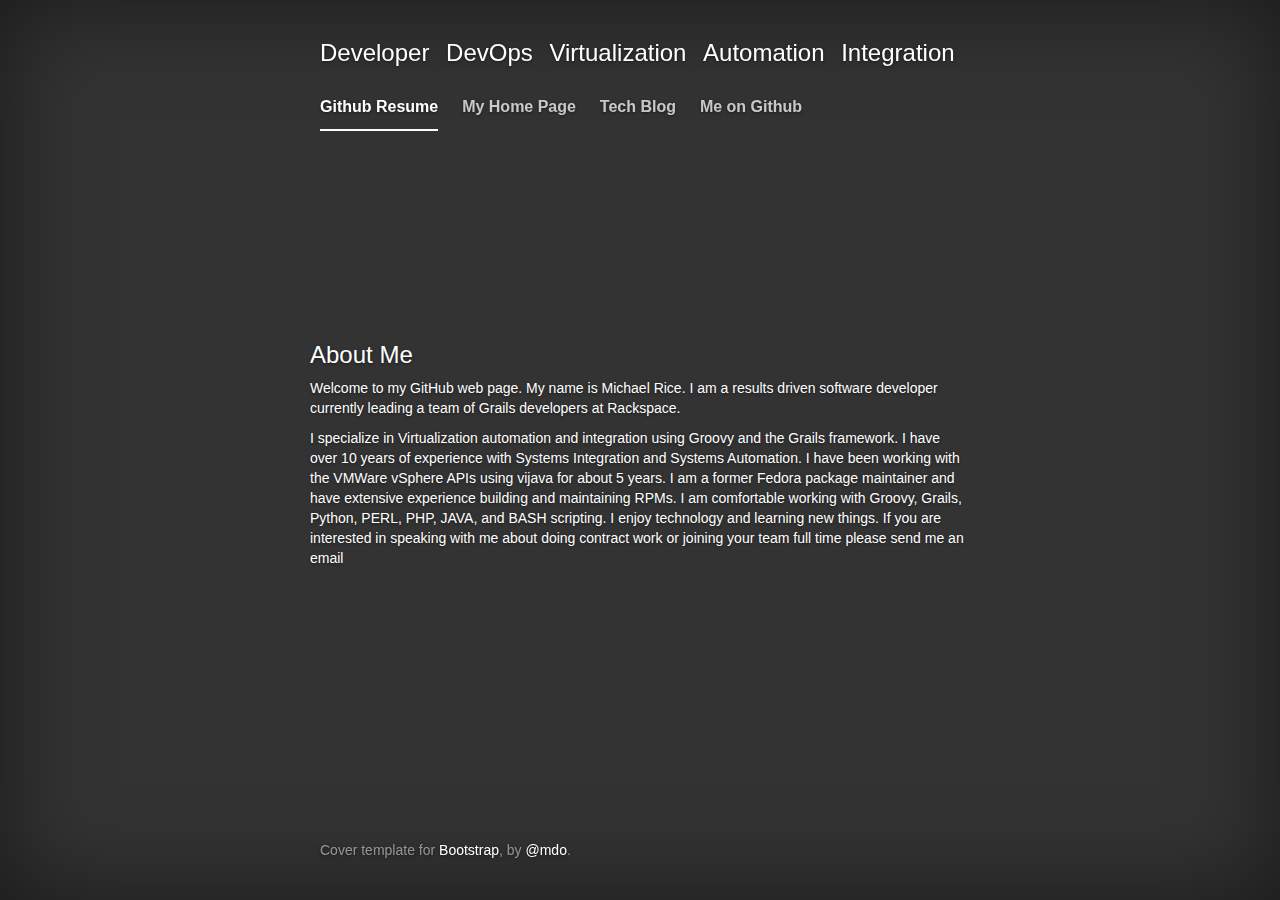
==== index.html @ 58ecf3db "remove br tags" ====
<html>
  <head>
    <title>Michael Rice. Developer. DevOps. Virtualization.</title>
    <link href="https://netdna.bootstrapcdn.com/bootstrap/3.1.1/css/bootstrap.min.css" rel="stylesheet">
    <link href="cover.css" rel="stylesheet">
  </head>
  <body>
     <div class="site-wrapper">

      <div class="site-wrapper-inner">

        <div class="cover-container">

          <div class="masthead clearfix">
            <div class="inner">
                <h3 class="masthead-brand">
                    <ul class="list-inline">
                        <li>Developer</li> 
                        <li>DevOps</li>
                        <li>Virtualization</li>
                        <li>Automation</li>
                        <li>Integration</li>
                    </ul>
                </h3>
              <ul class="nav masthead-nav pull-left">
                <li class="active"><a href="http://resume.github.io/?michaelrice">Github Resume</a></li>
                <li><a href="http://www.michaelrice.org/">My Home Page</a></li>
                <li><a href="http://errr-online.com/">Tech Blog</a></li>
                <li><a href="https://github.com/michaelrice/">Me on Github</a></li>
              </ul>
            </div>
          </div>
          <div class="inner cover">
            <h3 class="cover-heading">About Me</h3>
            <p>Welcome to my GitHub web page. My name is Michael Rice. 
            I am a results driven software developer currently leading 
            a team of Grails developers at Rackspace.
            </p>
            <p> 
            I specialize in Virtualization automation and integration using Groovy 
            and the Grails framework. I have over 10 years of experience with Systems 
            Integration and Systems Automation. I have been working with the VMWare 
            vSphere APIs using vijava for about 5 years. I am a former Fedora package maintainer 
            and have extensive experience building and maintaining RPMs. I am comfortable 
            working with Groovy, Grails, Python, PERL, PHP, JAVA, and BASH scripting. I enjoy 
            technology and learning new things. If you are interested in speaking with me 
            about doing contract work or joining your team full time please send me an 
            <a href="mailto:jobs@michaelrice.org">email</a>
            </p>
          </div>

          <div class="mastfoot">
            <div class="inner">
              <p>Cover template for <a href="http://getbootstrap.com">Bootstrap</a>, by <a href="https://twitter.com/mdo">@mdo</a>.</p>
            </div>
          </div>
        </div>
      </div>
    </div>    <!-- jQuery (necessary for Bootstrap's JavaScript plugins) -->
    <script src="https://ajax.googleapis.com/ajax/libs/jquery/1.11.0/jquery.min.js"></script>
    <script src="https://netdna.bootstrapcdn.com/bootstrap/3.1.1/js/bootstrap.min.js"></script>
  </body>
</html>
---- cover.css ----
/*
 * Globals
 */

/* Links */
a,
a:focus,
a:hover {
  color: #fff;
}

/* Custom default button */
.btn-default,
.btn-default:hover,
.btn-default:focus {
  color: #333;
  text-shadow: none; /* Prevent inheritence from `body` */
  background-color: #fff;
  border: 1px solid #fff;
}


/*
 * Base structure
 */

html,
body {
  height: 100%;
  background-color: #333;
}
body {
  color: #fff;
  /*text-align: center;*/
  text-shadow: 0 1px 3px rgba(0,0,0,.5);
  box-shadow: inset 0 0 100px rgba(0,0,0,.5);
}

/* Extra markup and styles for table-esque vertical and horizontal centering */
.site-wrapper {
  display: table;
  width: 100%;
  height: 100%; /* For at least Firefox */
  min-height: 100%;
}
.site-wrapper-inner {
  display: table-cell;
  vertical-align: top;
}
.cover-container {
  margin-right: auto;
  margin-left: auto;
}

/* Padding for spacing */
.inner {
  padding: 30px;
}


/*
 * Header
 */
.masthead-brand {
  margin-top: 10px;
  margin-bottom: 10px;
}

.masthead-nav > li {
  display: inline-block;
}
.masthead-nav > li + li {
  margin-left: 20px;
}
.masthead-nav > li > a {
  padding-right: 0;
  padding-left: 0;
  font-size: 16px;
  font-weight: bold;
  color: #fff; /* IE8 proofing */
  color: rgba(255,255,255,.75);
  border-bottom: 2px solid transparent;
}
.masthead-nav > li > a:hover,
.masthead-nav > li > a:focus {
  background-color: transparent;
  border-bottom-color: rgba(255,255,255,.25);
}
.masthead-nav > .active > a,
.masthead-nav > .active > a:hover,
.masthead-nav > .active > a:focus {
  color: #fff;
  border-bottom-color: #fff;
}

@media (min-width: 768px) {
  .masthead-brand {
    float: left;
  }
  .masthead-nav {
    float: right;
  }
}


/*
 * Cover
 */

.cover {
  padding: 0 20px;
}
.cover .btn-lg {
  padding: 10px 20px;
  font-weight: bold;
}


/*
 * Footer
 */

.mastfoot {
  color: #999; /* IE8 proofing */
  color: rgba(255,255,255,.5);
}


/*
 * Affix and center
 */

@media (min-width: 768px) {
  /* Pull out the header and footer */
  .masthead {
    position: fixed;
    top: 0;
  }
  .mastfoot {
    position: fixed;
    bottom: 0;
  }
  /* Start the vertical centering */
  .site-wrapper-inner {
    vertical-align: middle;
  }
  /* Handle the widths */
  .masthead,
  .mastfoot,
  .cover-container {
    width: 100%; /* Must be percentage or pixels for horizontal alignment */
  }
}

@media (min-width: 992px) {
  .masthead,
  .mastfoot,
  .cover-container {
    width: 700px;
  }
}
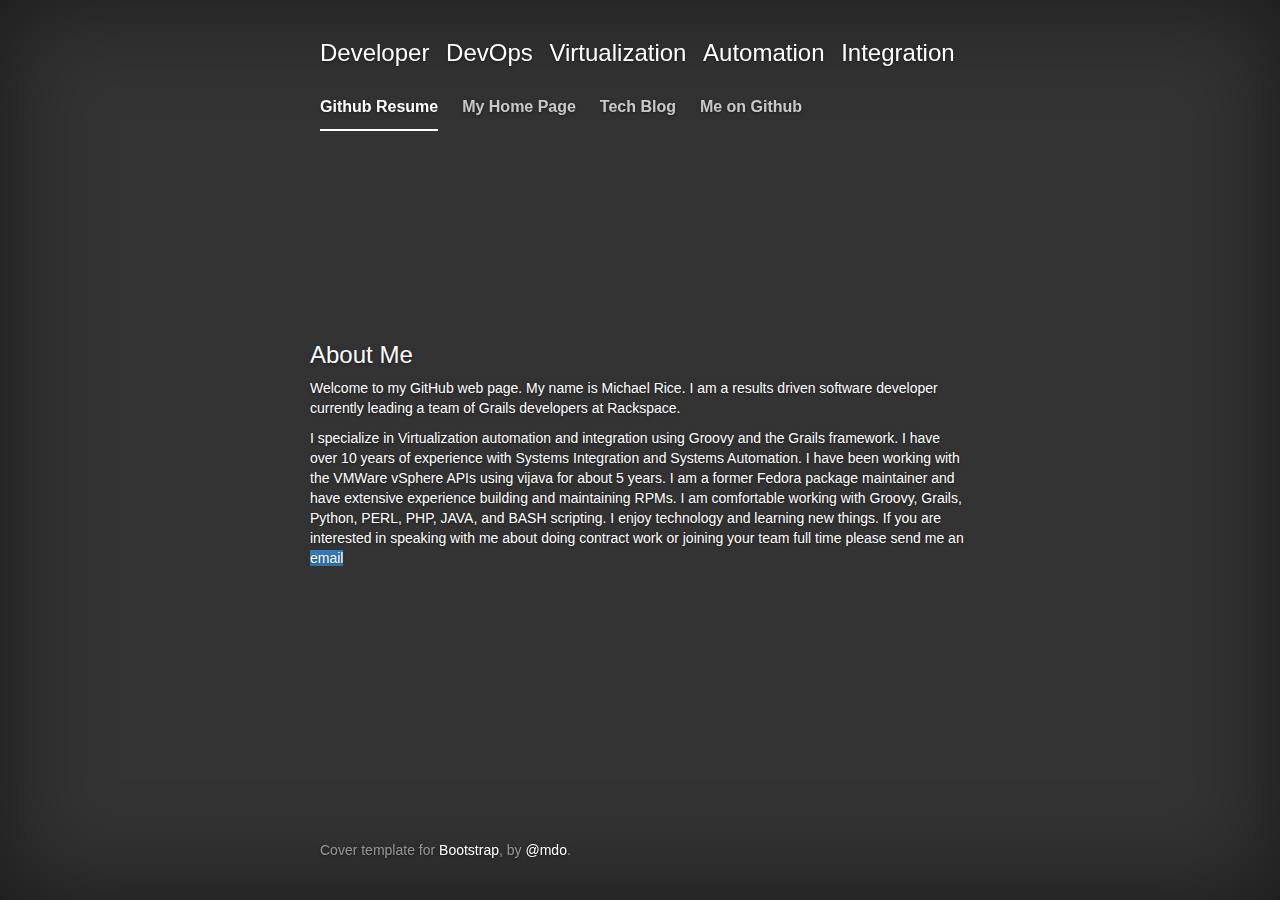
==== commit b2fac860: "added email highlight" ====
--- a/index.html
+++ b/index.html
@@ -45,7 +45,7 @@
             working with Groovy, Grails, Python, PERL, PHP, JAVA, and BASH scripting. I enjoy 
             technology and learning new things. If you are interested in speaking with me 
             about doing contract work or joining your team full time please send me an 
-            <a href="mailto:jobs@michaelrice.org">email</a>
+            <a class="bg-primary" href="mailto:jobs@michaelrice.org">email</a>
             </p>
           </div>
 
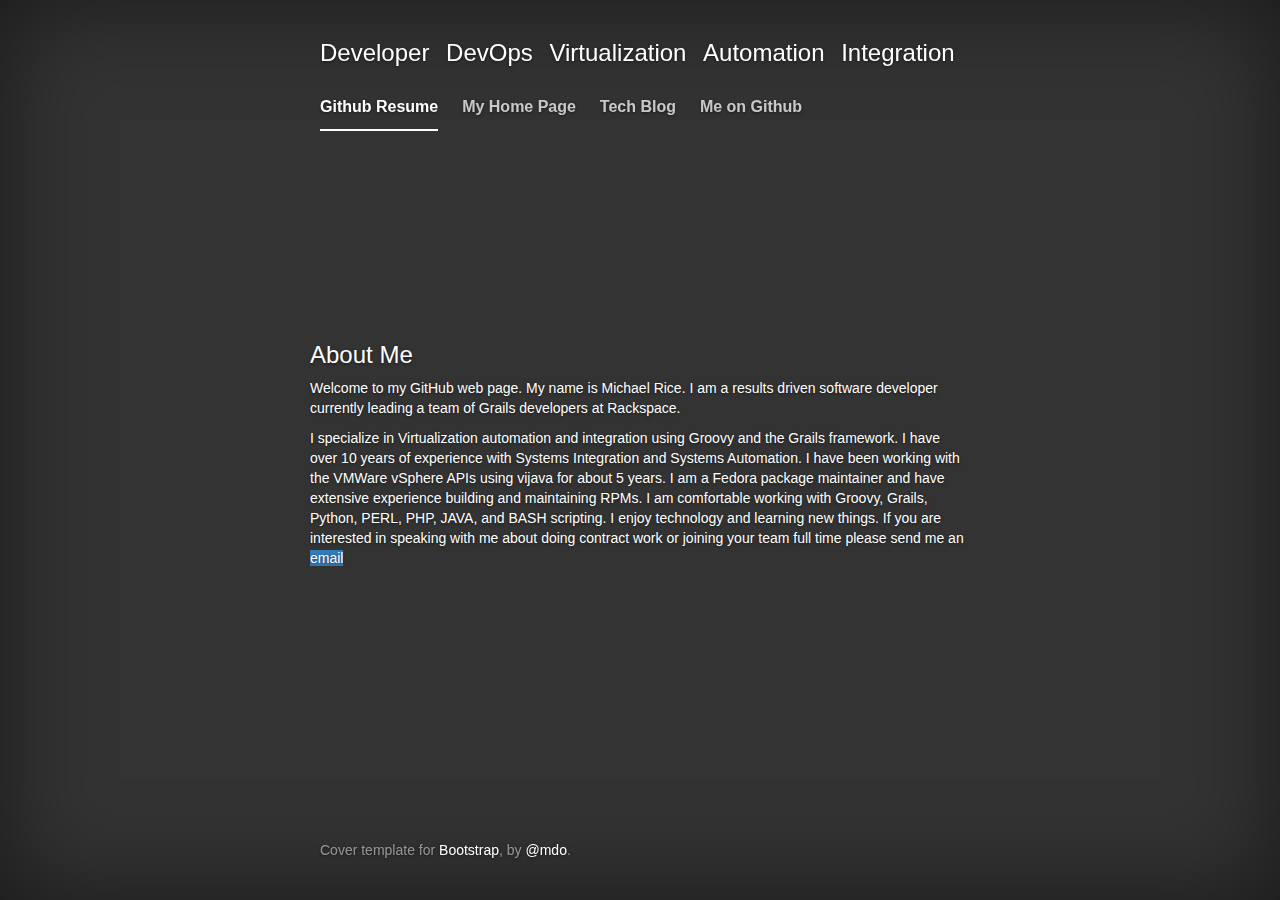
==== commit 0439fc71: "Update index.html" ====
--- a/index.html
+++ b/index.html
@@ -40,7 +40,7 @@
             I specialize in Virtualization automation and integration using Groovy 
             and the Grails framework. I have over 10 years of experience with Systems 
             Integration and Systems Automation. I have been working with the VMWare 
-            vSphere APIs using vijava for about 5 years. I am a former Fedora package maintainer 
+            vSphere APIs using vijava for about 5 years. I am a Fedora package maintainer 
             and have extensive experience building and maintaining RPMs. I am comfortable 
             working with Groovy, Grails, Python, PERL, PHP, JAVA, and BASH scripting. I enjoy 
             technology and learning new things. If you are interested in speaking with me 
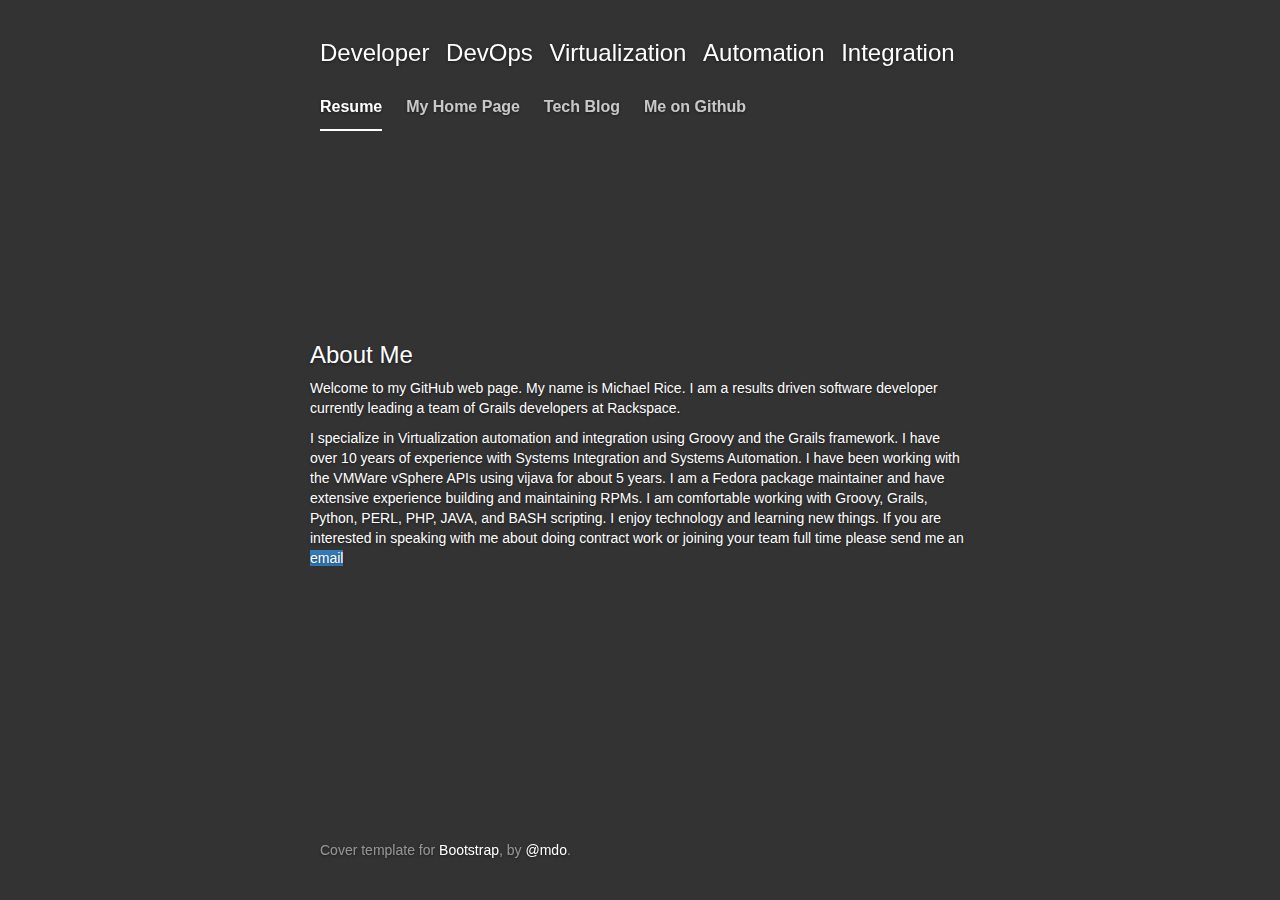
==== commit 849df00d: "added link to resume" ====
--- a/index.html
+++ b/index.html
@@ -23,7 +23,7 @@
                     </ul>
                 </h3>
               <ul class="nav masthead-nav pull-left">
-                <li class="active"><a href="http://resume.github.io/?michaelrice">Github Resume</a></li>
+                <li class="active"><a href="/resume.html">Resume</a></li>
                 <li><a href="http://www.michaelrice.org/">My Home Page</a></li>
                 <li><a href="http://errr-online.com/">Tech Blog</a></li>
                 <li><a href="https://github.com/michaelrice/">Me on Github</a></li>
--- a/cover.css
+++ b/cover.css
@@ -33,7 +33,30 @@
   color: #fff;
   /*text-align: center;*/
   text-shadow: 0 1px 3px rgba(0,0,0,.5);
-  box-shadow: inset 0 0 100px rgba(0,0,0,.5);
+  /*box-shadow: inset 0 0 100px rgba(0,0,0,.5);*/
+}
+
+.no-style {
+  list-style-type: none;
+}
+ul.no-style {
+  margin: 3px 0 0 0;
+}
+
+.no-style > li {
+  margin: 0 0 5px 0;
+}
+
+ul.in-line {
+  display: table;
+  table-layout: fixed;
+}
+ul.in-line li {
+  display: table-cell;
+  padding: 10px;
+}
+ul.in-line li a {
+    display: block;
 }
 
 /* Extra markup and styles for table-esque vertical and horizontal centering */
@@ -159,3 +182,5 @@
     width: 700px;
   }
 }
+
+
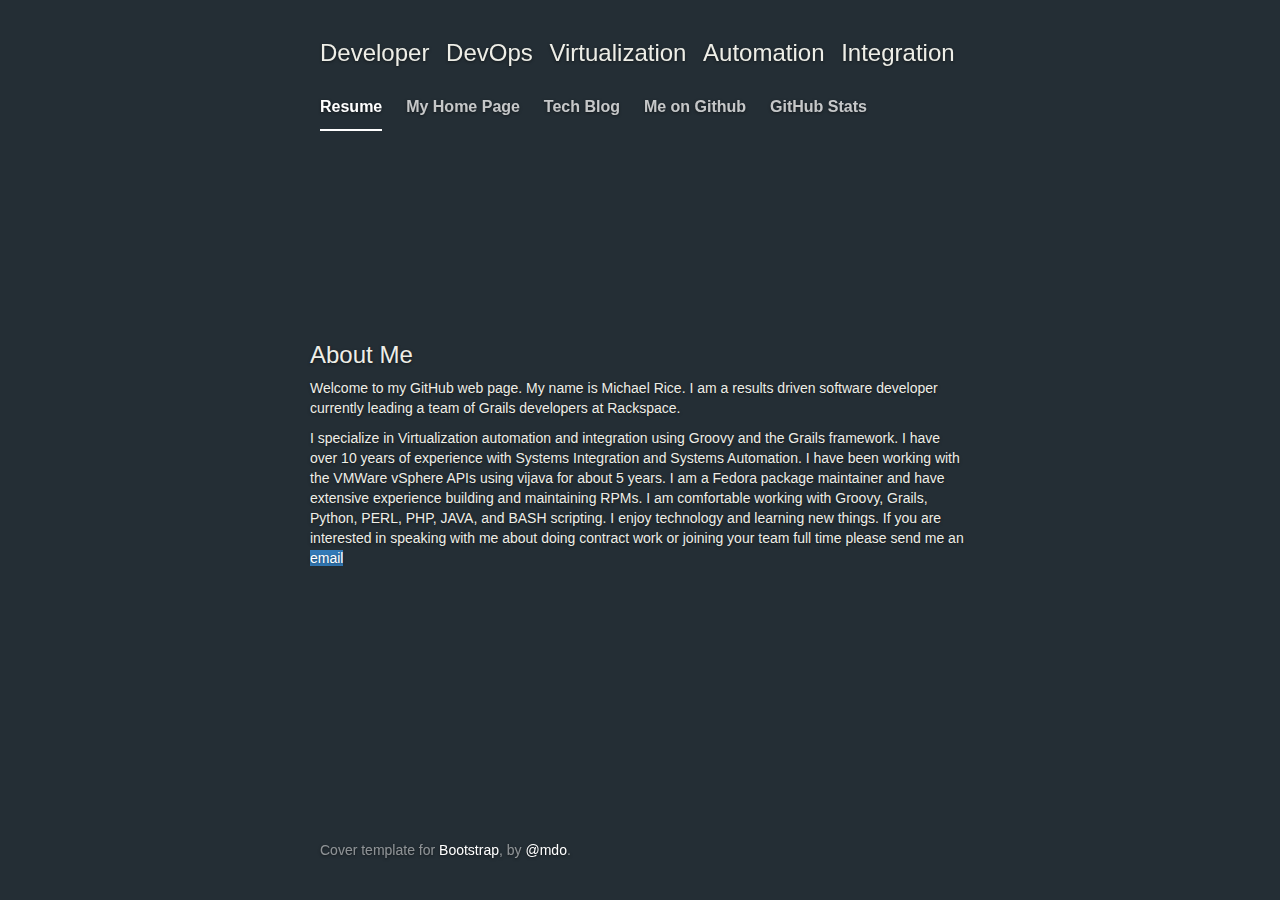
==== commit 1d305c82: "Update index.html" ====
--- a/index.html
+++ b/index.html
@@ -27,6 +27,7 @@
                 <li><a href="http://www.michaelrice.org/">My Home Page</a></li>
                 <li><a href="http://errr-online.com/">Tech Blog</a></li>
                 <li><a href="https://github.com/michaelrice/">Me on Github</a></li>
+                <li><a href="https://osrc.dfm.io/michaelrice/">GitHub Stats</a></li>
               </ul>
             </div>
           </div>
--- a/cover.css
+++ b/cover.css
@@ -27,10 +27,11 @@
 html,
 body {
   height: 100%;
-  background-color: #333;
+  /*background-color: #333;*/
+  background-color: #242E35;
 }
 body {
-  color: #fff;
+  color: #EEEEE7;
   /*text-align: center;*/
   text-shadow: 0 1px 3px rgba(0,0,0,.5);
   /*box-shadow: inset 0 0 100px rgba(0,0,0,.5);*/
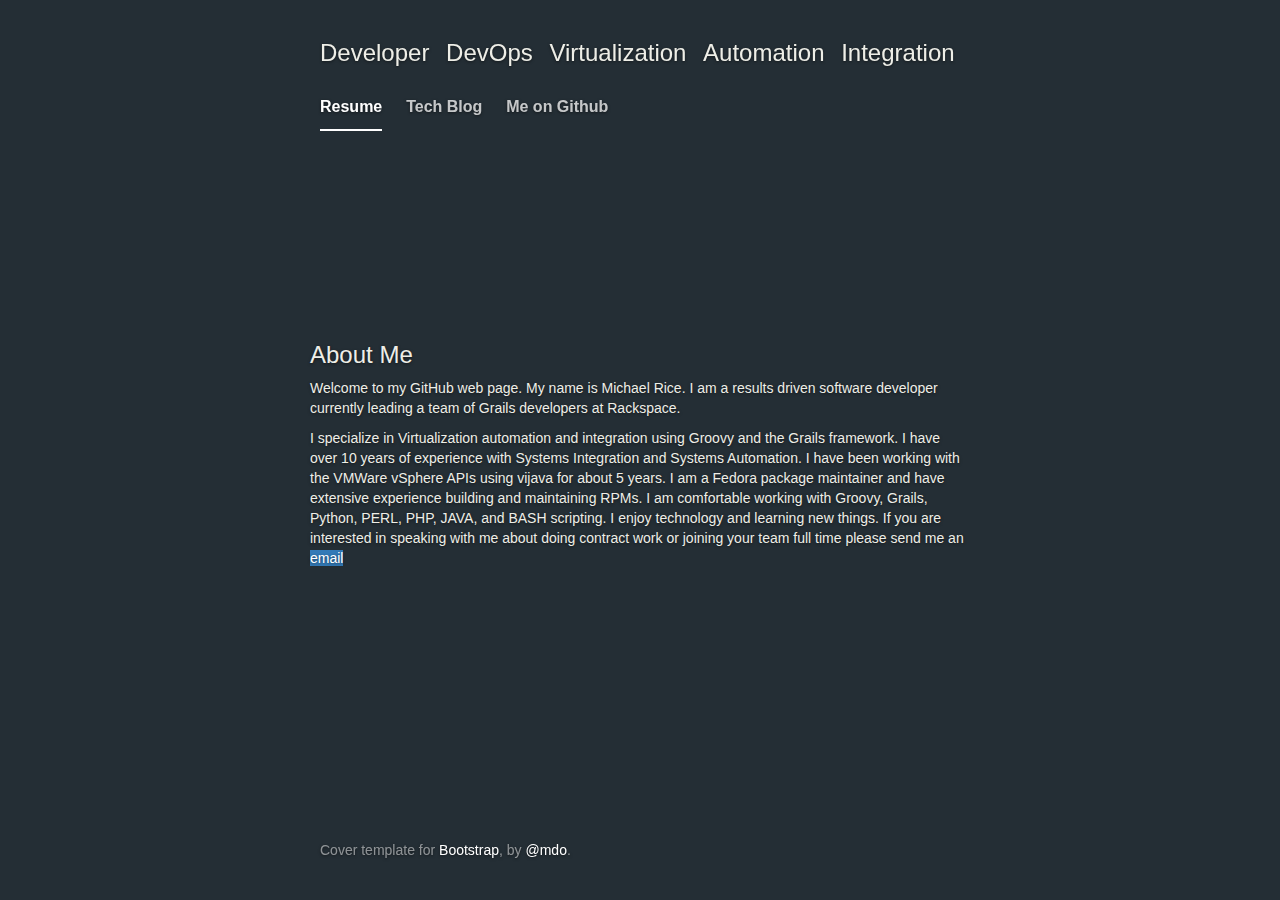
==== commit 8cff5d04: "Update index.html" ====
--- a/index.html
+++ b/index.html
@@ -24,10 +24,10 @@
                 </h3>
               <ul class="nav masthead-nav pull-left">
                 <li class="active"><a href="/resume.html">Resume</a></li>
-                <li><a href="http://www.michaelrice.org/">My Home Page</a></li>
+                <!-- <li><a href="http://www.michaelrice.org/">My Home Page</a></li> -->
                 <li><a href="http://errr-online.com/">Tech Blog</a></li>
                 <li><a href="https://github.com/michaelrice/">Me on Github</a></li>
-                <li><a href="https://osrc.dfm.io/michaelrice/">GitHub Stats</a></li>
+                <!-- <li><a href="https://osrc.dfm.io/michaelrice/">GitHub Stats</a></li> -->
               </ul>
             </div>
           </div>
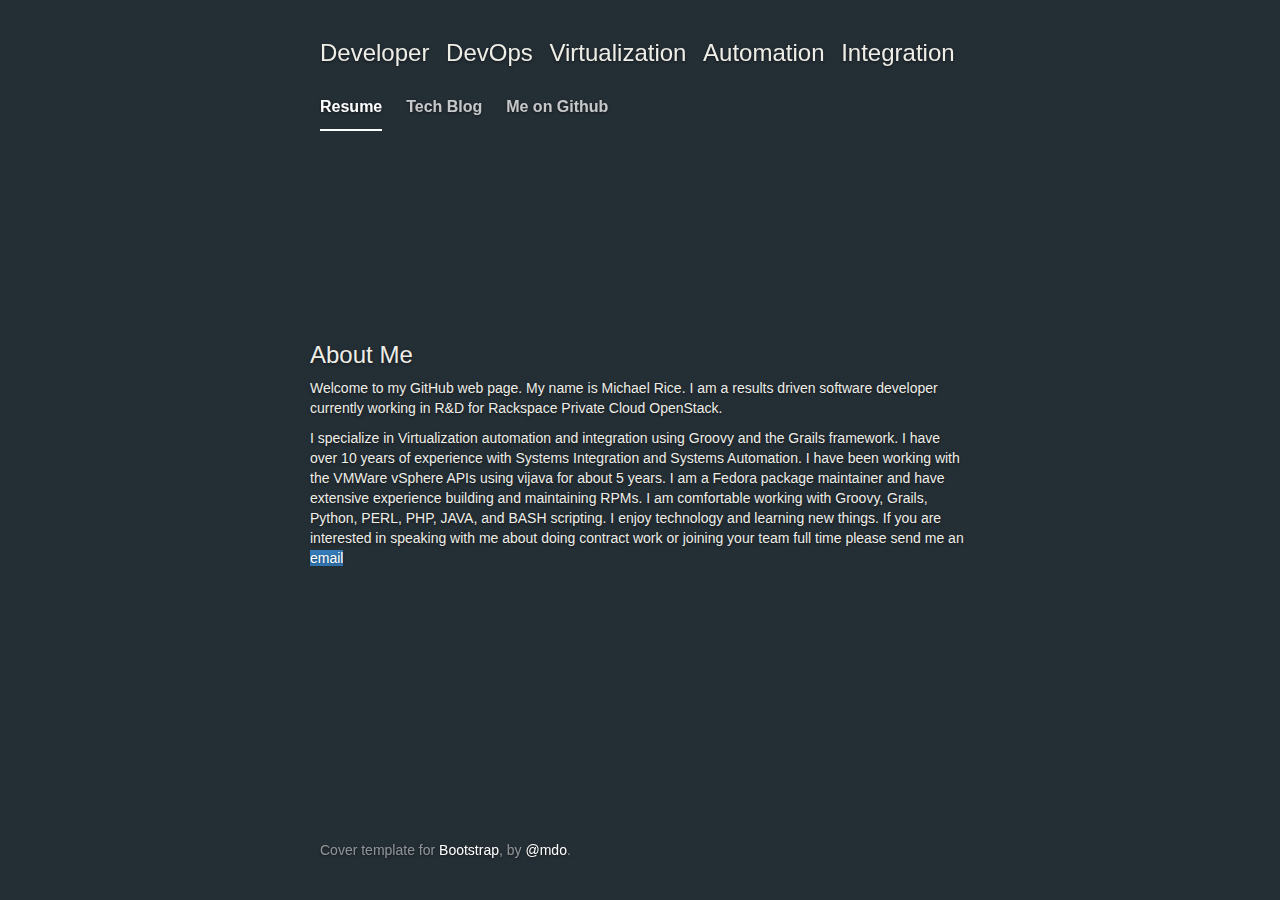
==== commit 0d0cfff5: "Update index.html" ====
--- a/index.html
+++ b/index.html
@@ -34,8 +34,8 @@
           <div class="inner cover">
             <h3 class="cover-heading">About Me</h3>
             <p>Welcome to my GitHub web page. My name is Michael Rice. 
-            I am a results driven software developer currently leading 
-            a team of Grails developers at Rackspace.
+            I am a results driven software developer currently working 
+            in R&D for Rackspace Private Cloud OpenStack.
             </p>
             <p> 
             I specialize in Virtualization automation and integration using Groovy 
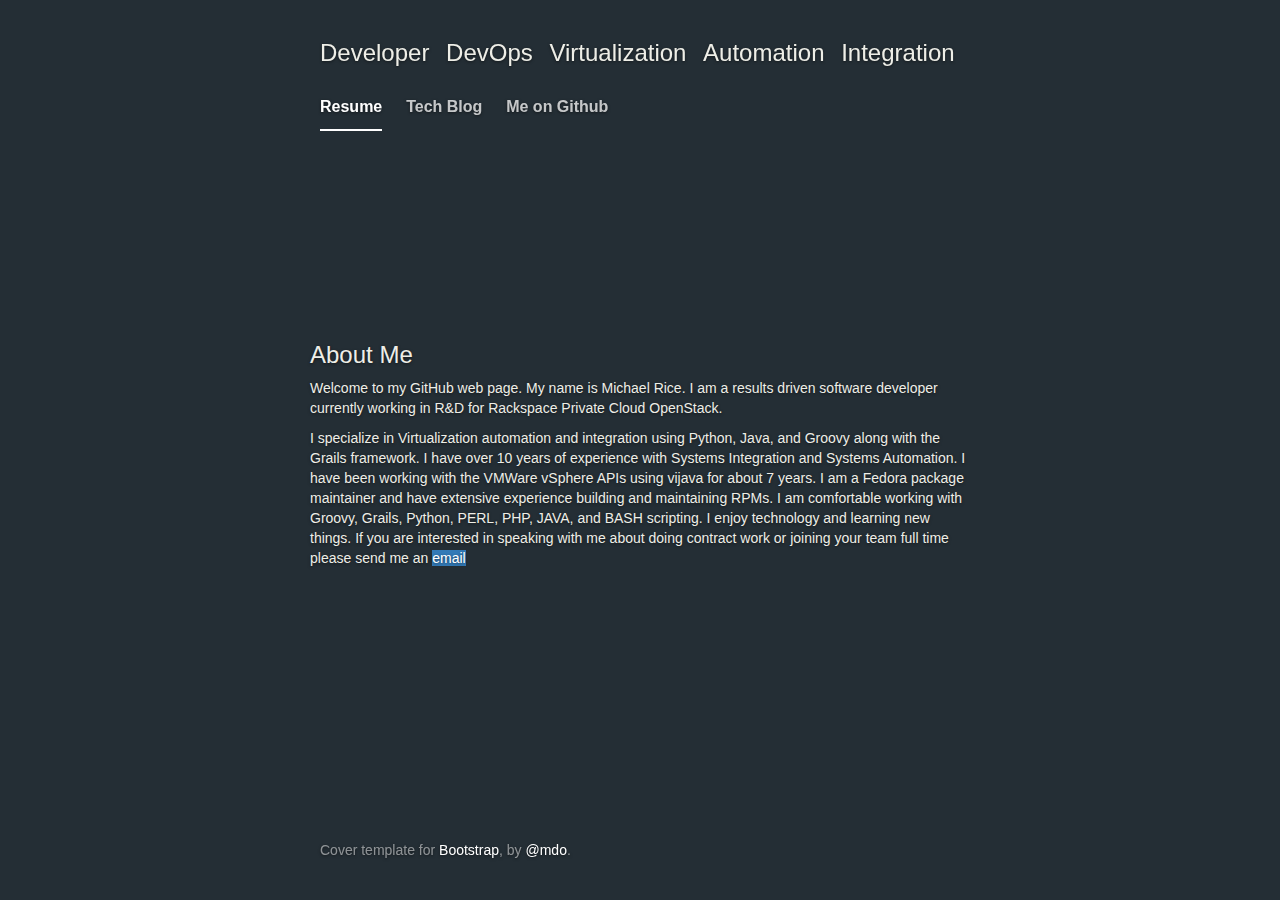
==== commit 004951d5: "Update index.html" ====
--- a/index.html
+++ b/index.html
@@ -38,10 +38,10 @@
             in R&D for Rackspace Private Cloud OpenStack.
             </p>
             <p> 
-            I specialize in Virtualization automation and integration using Groovy 
-            and the Grails framework. I have over 10 years of experience with Systems 
+            I specialize in Virtualization automation and integration using Python, Java, and Groovy 
+            along with the Grails framework. I have over 10 years of experience with Systems 
             Integration and Systems Automation. I have been working with the VMWare 
-            vSphere APIs using vijava for about 5 years. I am a Fedora package maintainer 
+            vSphere APIs using vijava for about 7 years. I am a Fedora package maintainer 
             and have extensive experience building and maintaining RPMs. I am comfortable 
             working with Groovy, Grails, Python, PERL, PHP, JAVA, and BASH scripting. I enjoy 
             technology and learning new things. If you are interested in speaking with me 
